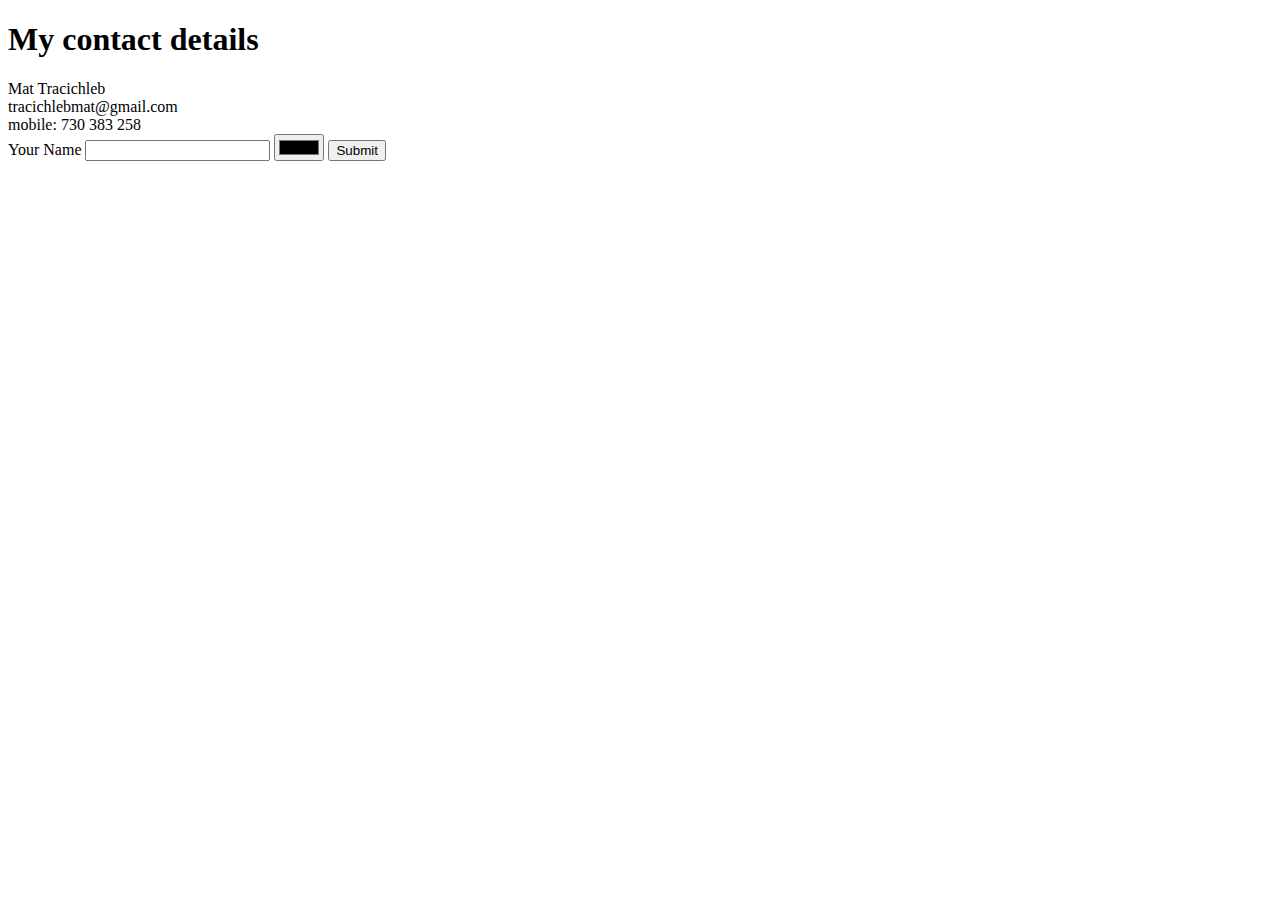
==== contact.html @ e74fb5d8 "Add files for the first webpage" ====
<!DOCTYPE html>
<html lang="en">
  <head>
    <meta charset="UTF-8" />
    <meta http-equiv="X-UA-Compatible" content="IE=edge" />
    <meta name="viewport" content="width=device-width, initial-scale=1.0" />
    <title>Document</title>
  </head>
  <body>
    <h1>My contact details</h1>
    <div>Mat Tracichleb</div>
    <div>tracichlebmat@gmail.com</div>
    <div>mobile: 730 383 258</div>

    <form class="" action="index.html" method="post">
      <label>Your Name</label>
      <input type="text" name="" value="" />
      <input type="color" name="" value="" />
      <input type="Submit" type="submit" name="send" />
    </form>
  </body>
</html>
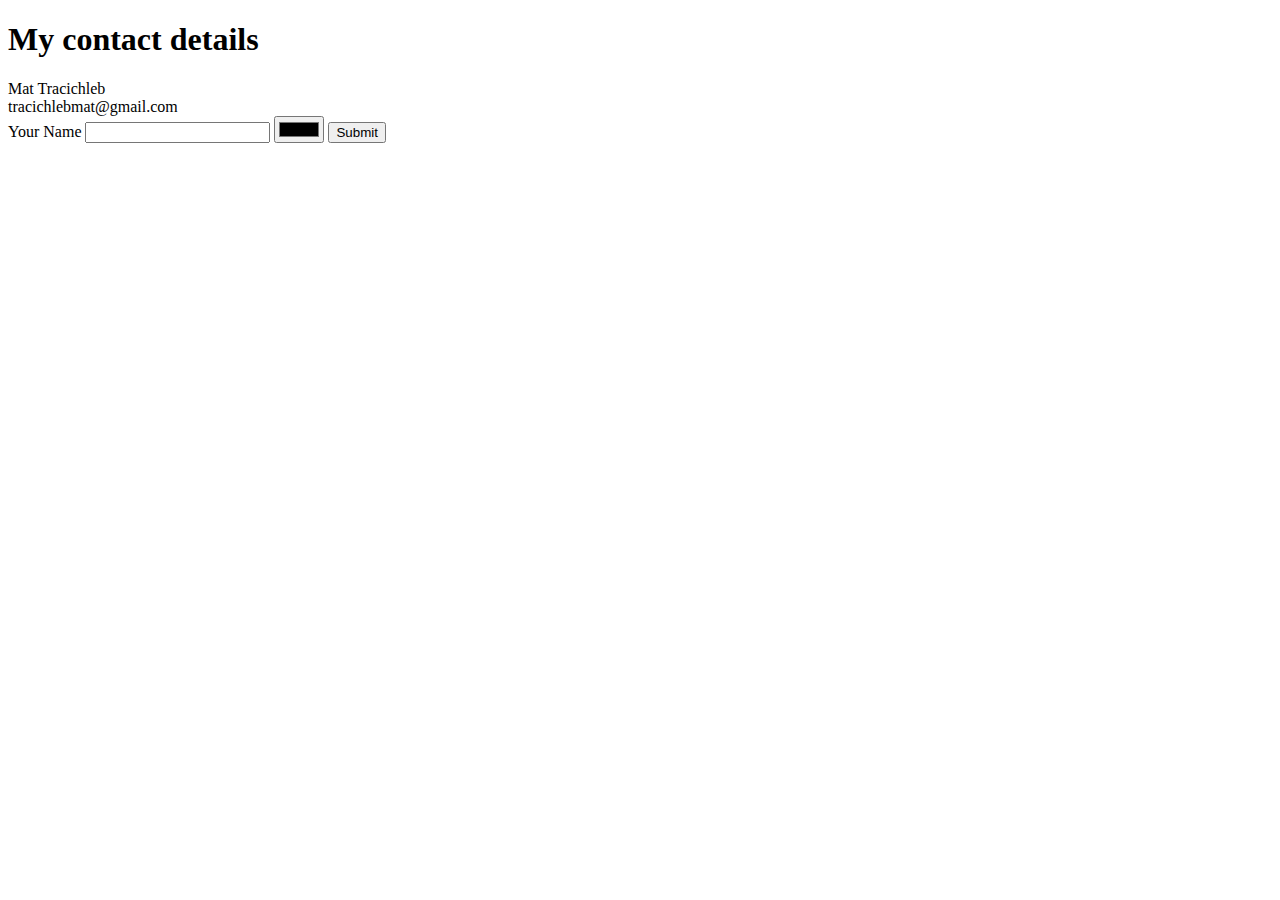
==== commit ddf4981d: "Change title, and delete mobile" ====
--- a/contact.html
+++ b/contact.html
@@ -4,13 +4,12 @@
     <meta charset="UTF-8" />
     <meta http-equiv="X-UA-Compatible" content="IE=edge" />
     <meta name="viewport" content="width=device-width, initial-scale=1.0" />
-    <title>Document</title>
+    <title>My first webpage</title>
   </head>
   <body>
     <h1>My contact details</h1>
     <div>Mat Tracichleb</div>
     <div>tracichlebmat@gmail.com</div>
-    <div>mobile: 730 383 258</div>
 
     <form class="" action="index.html" method="post">
       <label>Your Name</label>
